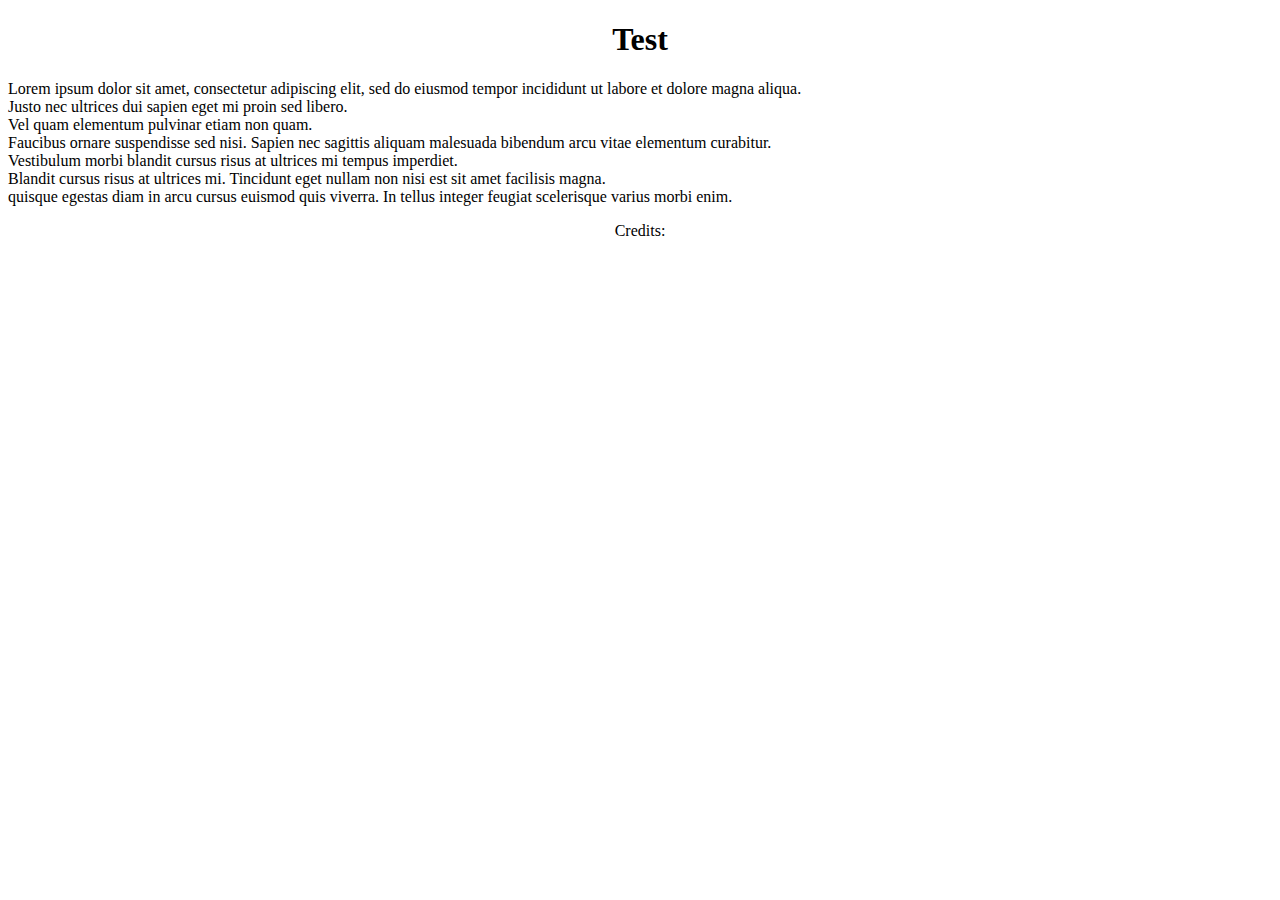
==== index.html @ e3765cdd "aa" ====
<!DOCTYPE html>
<html lang="en">
    <head>
        <meta name="viewport" content="width=device-width, initial-scale=1.0" />
        <link rel="stylesheet" href="styles.css"></link>
        <meta charset="utf-8"></meta>
        <title>Globble Net</title>
    </head>
    <body>
        <div>
            <main>
                <h1 class="center">Test</h1>
                <p>
                    Lorem ipsum dolor sit amet, consectetur adipiscing elit, sed do eiusmod tempor incididunt ut labore et dolore magna aliqua.<br>
                    Justo nec ultrices dui sapien eget mi proin sed libero.<br>
                    Vel quam elementum pulvinar etiam non quam.<br>
                    Faucibus ornare suspendisse sed nisi. Sapien nec sagittis aliquam malesuada bibendum arcu vitae elementum curabitur.<br>
                    Vestibulum morbi blandit cursus risus at ultrices mi tempus imperdiet.<br>
                    Blandit cursus risus at ultrices mi. Tincidunt eget nullam non nisi est sit amet facilisis magna.<br>
                    quisque egestas diam in arcu cursus euismod quis viverra. In tellus integer feugiat scelerisque varius morbi enim.<br> 
                </p>
            </main>
        </div>
        <footer class="center">
            Credits:
        </footer>
    </body>
</html>
---- styles.css ----
.center {
    text-align: center;
}
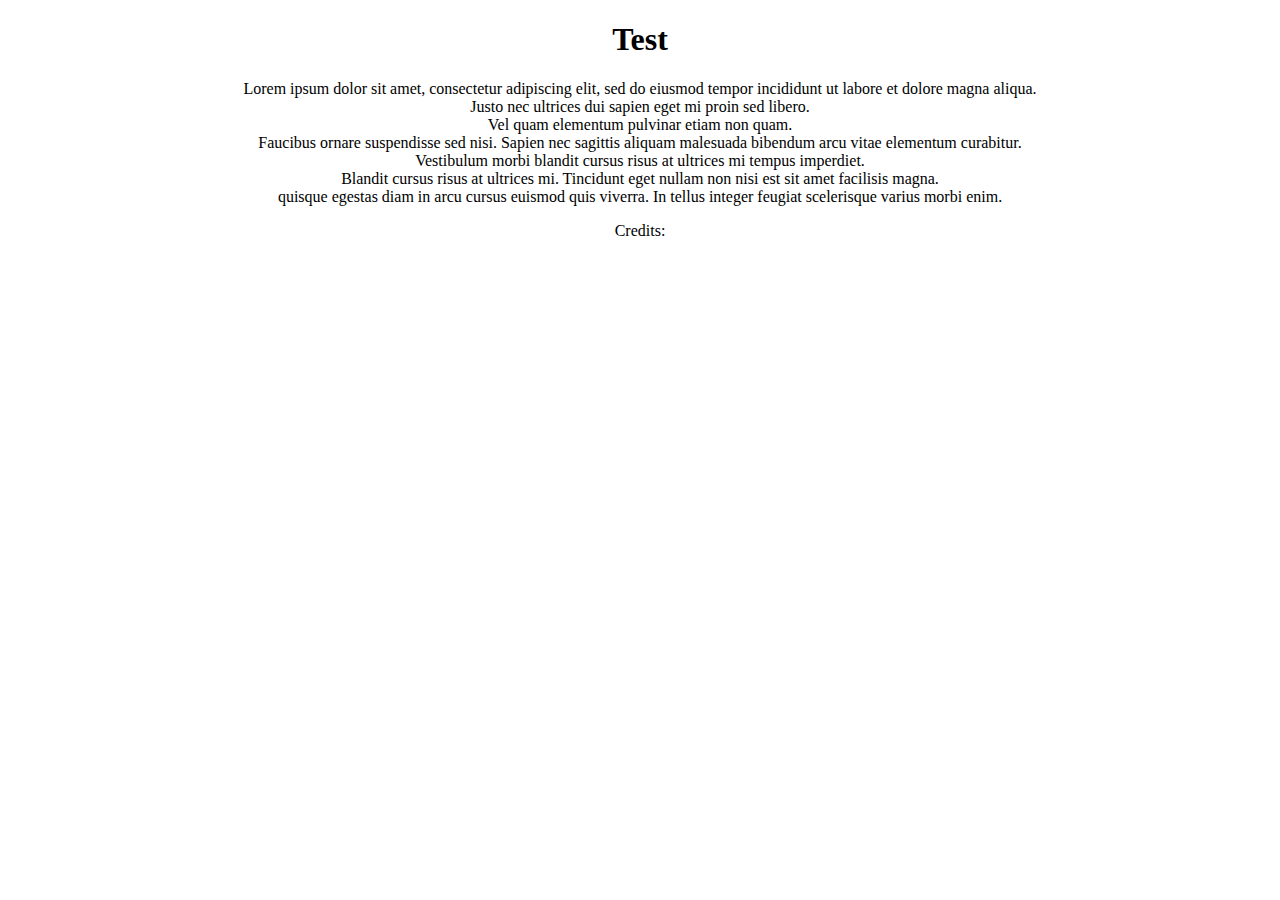
==== commit fa4968a2: "aa" ====
--- a/index.html
+++ b/index.html
@@ -10,7 +10,7 @@
         <div>
             <main>
                 <h1 class="center">Test</h1>
-                <p>
+                <p class="center">
                     Lorem ipsum dolor sit amet, consectetur adipiscing elit, sed do eiusmod tempor incididunt ut labore et dolore magna aliqua.<br>
                     Justo nec ultrices dui sapien eget mi proin sed libero.<br>
                     Vel quam elementum pulvinar etiam non quam.<br>
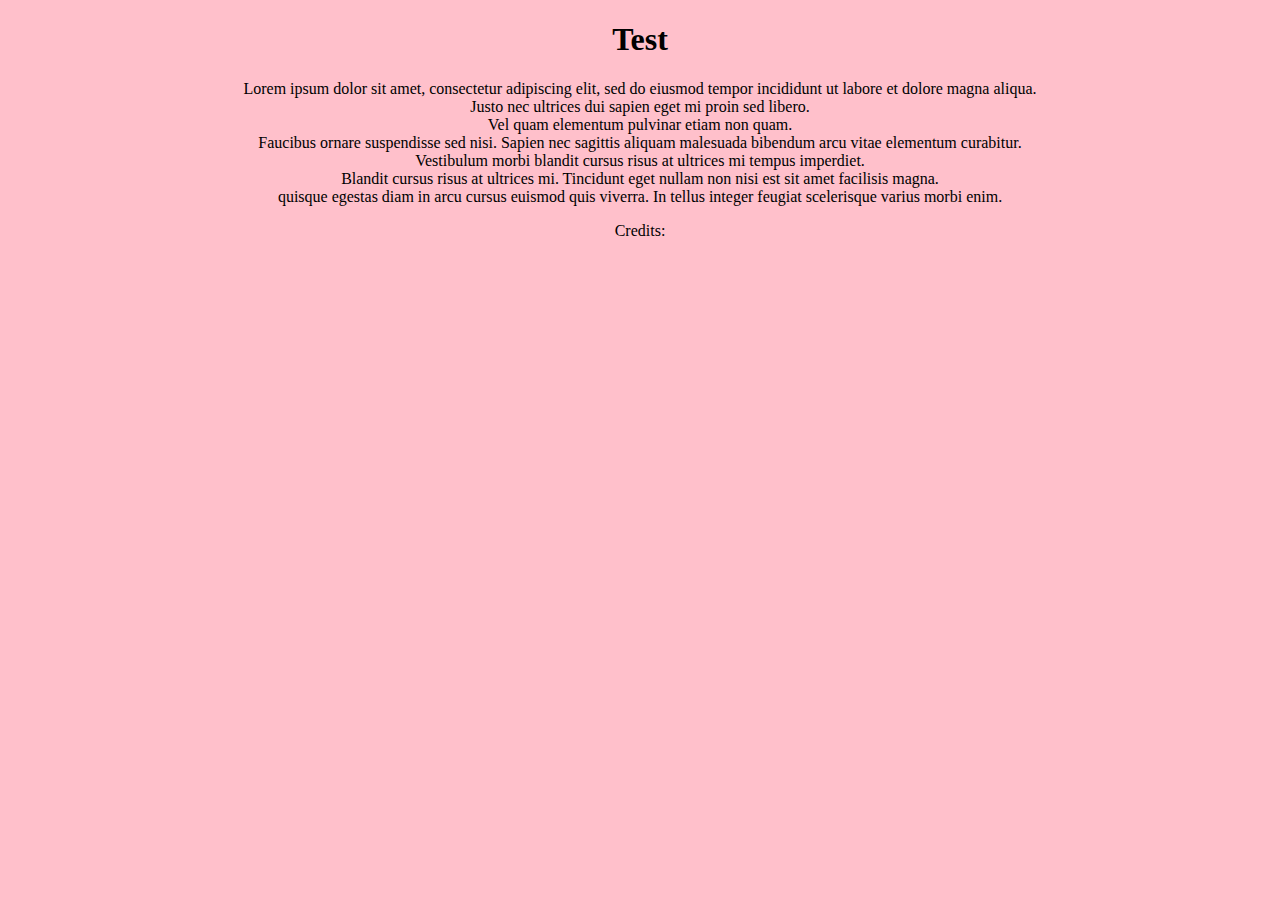
==== commit baf3fe34: "dwad" ====
--- a/index.html
+++ b/index.html
@@ -6,11 +6,11 @@
         <meta charset="utf-8"></meta>
         <title>Globble Net</title>
     </head>
-    <body>
-        <div>
+    <body class="background">
+        <div class="center">
             <main>
-                <h1 class="center">Test</h1>
-                <p class="center">
+                <h1>Test</h1>
+                <p>
                     Lorem ipsum dolor sit amet, consectetur adipiscing elit, sed do eiusmod tempor incididunt ut labore et dolore magna aliqua.<br>
                     Justo nec ultrices dui sapien eget mi proin sed libero.<br>
                     Vel quam elementum pulvinar etiam non quam.<br>
@@ -21,7 +21,7 @@
                 </p>
             </main>
         </div>
-        <footer class="center">
+        <footer class="center background">
             Credits:
         </footer>
     </body>
--- a/styles.css
+++ b/styles.css
@@ -1,3 +1,9 @@
 .center {
     text-align: center;
+}
+.background {
+    background-color: pink;
+}
+footer {
+
 }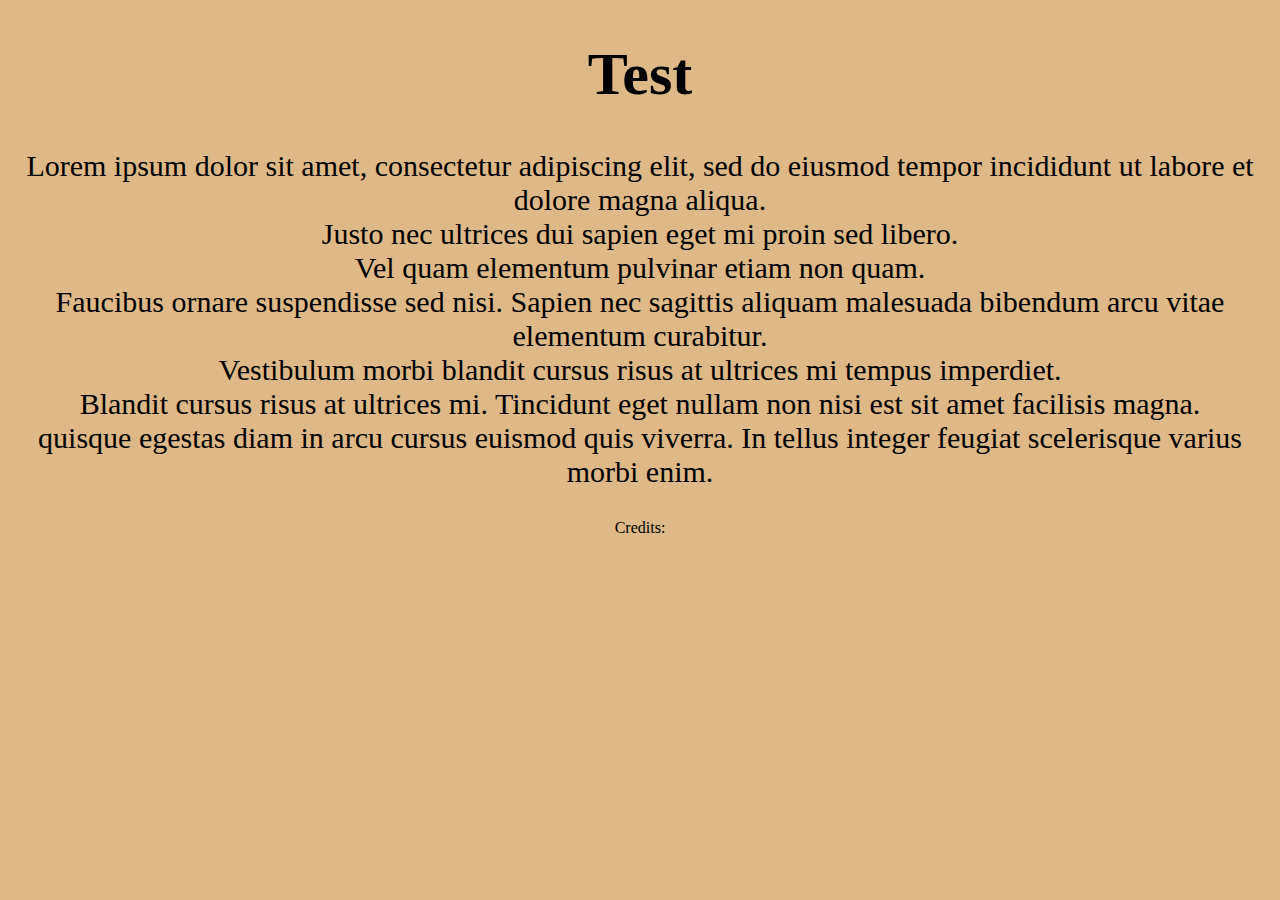
==== commit 37b7883a: "dawd" ====
--- a/index.html
+++ b/index.html
@@ -7,7 +7,7 @@
         <title>Globble Net</title>
     </head>
     <body class="background">
-        <div class="center">
+        <div class="center maindiv">
             <main>
                 <h1>Test</h1>
                 <p>
--- a/styles.css
+++ b/styles.css
@@ -2,8 +2,8 @@
     text-align: center;
 }
 .background {
-    background-color: pink;
+    background-color: burlywood;
 }
-footer {
-
+.maindiv {
+    font-size: 30px;
 }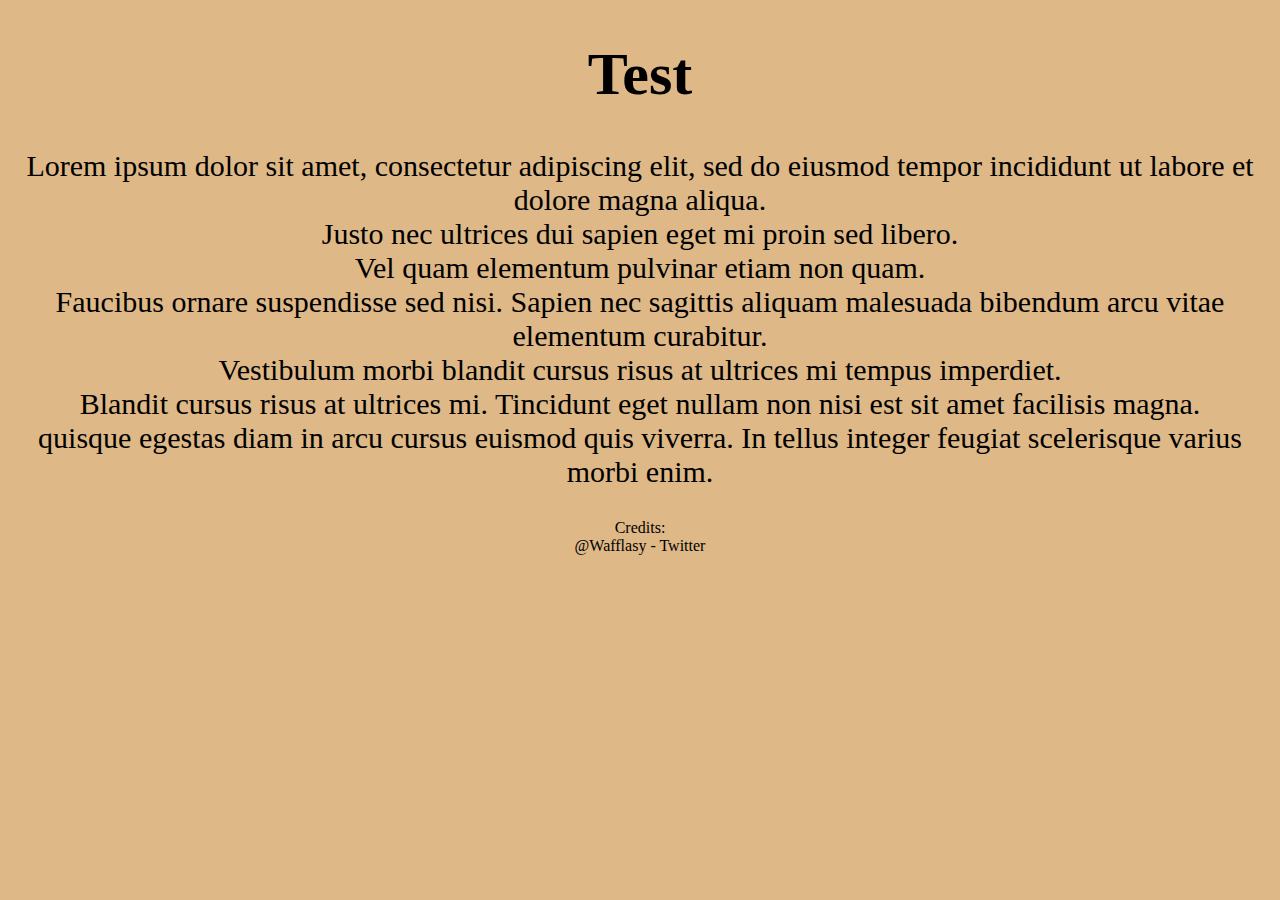
==== commit 8236930b: "Comoooooooooooooot" ====
--- a/index.html
+++ b/index.html
@@ -22,7 +22,8 @@
             </main>
         </div>
         <footer class="center background">
-            Credits:
+            Credits:<br>
+            @Wafflasy - Twitter
         </footer>
     </body>
 </html>--- a/styles.css
+++ b/styles.css
@@ -6,4 +6,5 @@
 }
 .maindiv {
     font-size: 30px;
+    word-wrap: break-word;
 }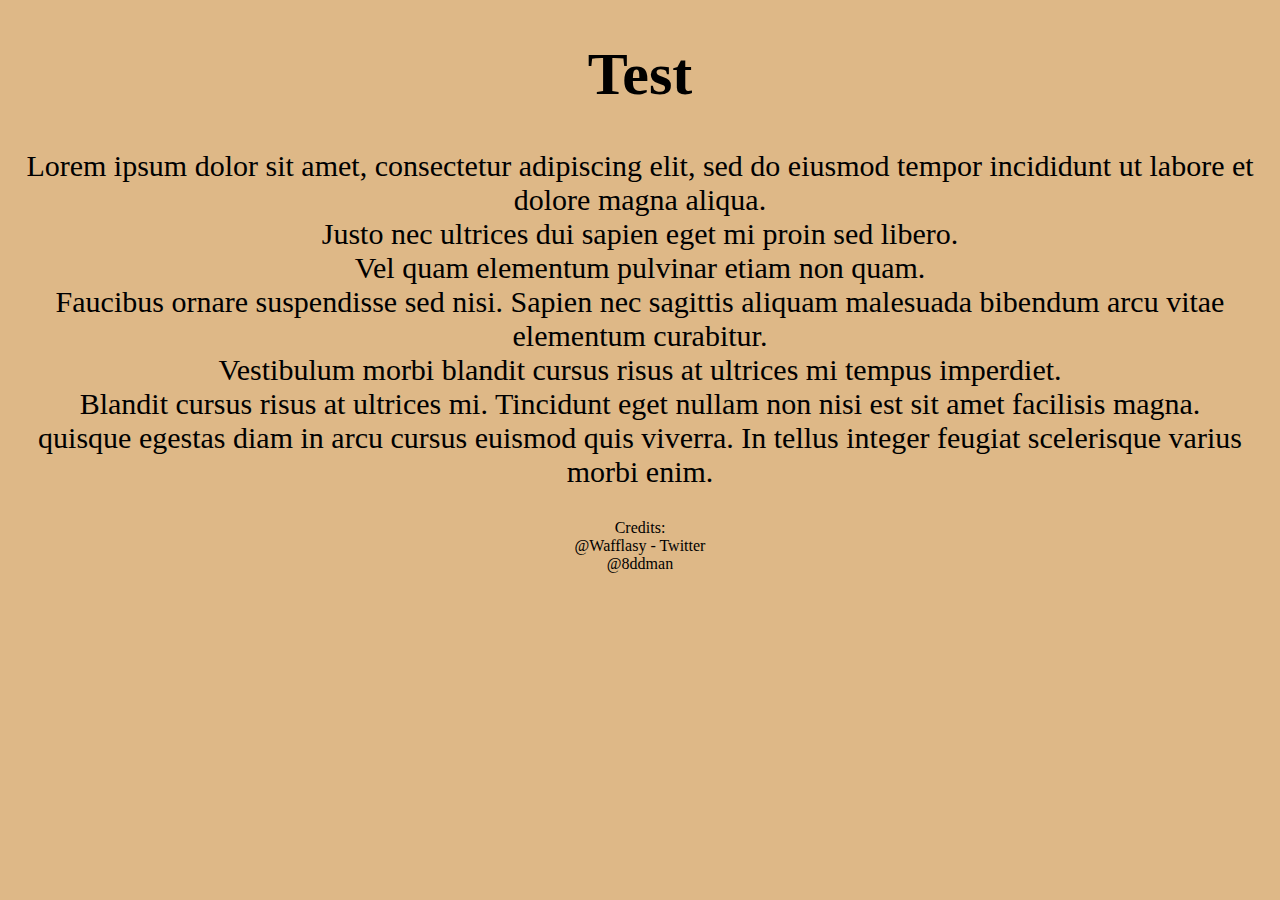
==== commit f319383f: "aadwa" ====
--- a/index.html
+++ b/index.html
@@ -23,7 +23,8 @@
         </div>
         <footer class="center background">
             Credits:<br>
-            @Wafflasy - Twitter
+            @Wafflasy - Twitter<br>
+            @8ddman
         </footer>
     </body>
 </html>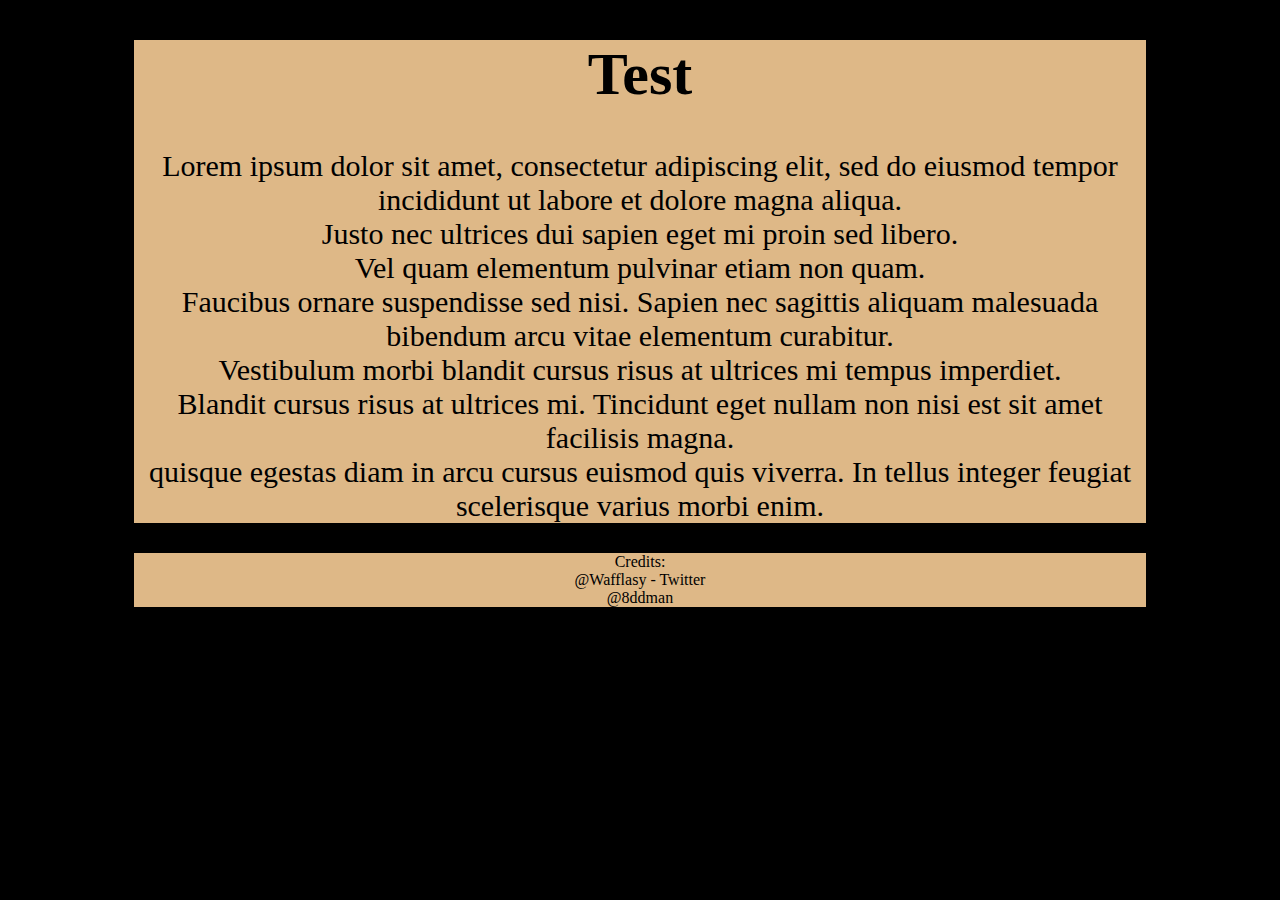
==== commit a8b48726: "dawdawd" ====
--- a/index.html
+++ b/index.html
@@ -6,8 +6,8 @@
         <meta charset="utf-8"></meta>
         <title>Globble Net</title>
     </head>
-    <body class="background">
-        <div class="center maindiv">
+    <body class="background2">
+        <div class="center background maindiv">
             <main>
                 <h1>Test</h1>
                 <p>
--- a/styles.css
+++ b/styles.css
@@ -3,6 +3,12 @@
 }
 .background {
     background-color: burlywood;
+    width: 80%;
+    margin-left: auto;
+    margin-right: auto;
+}
+.background2 {
+    background-color: black;
 }
 .maindiv {
     font-size: 30px;
